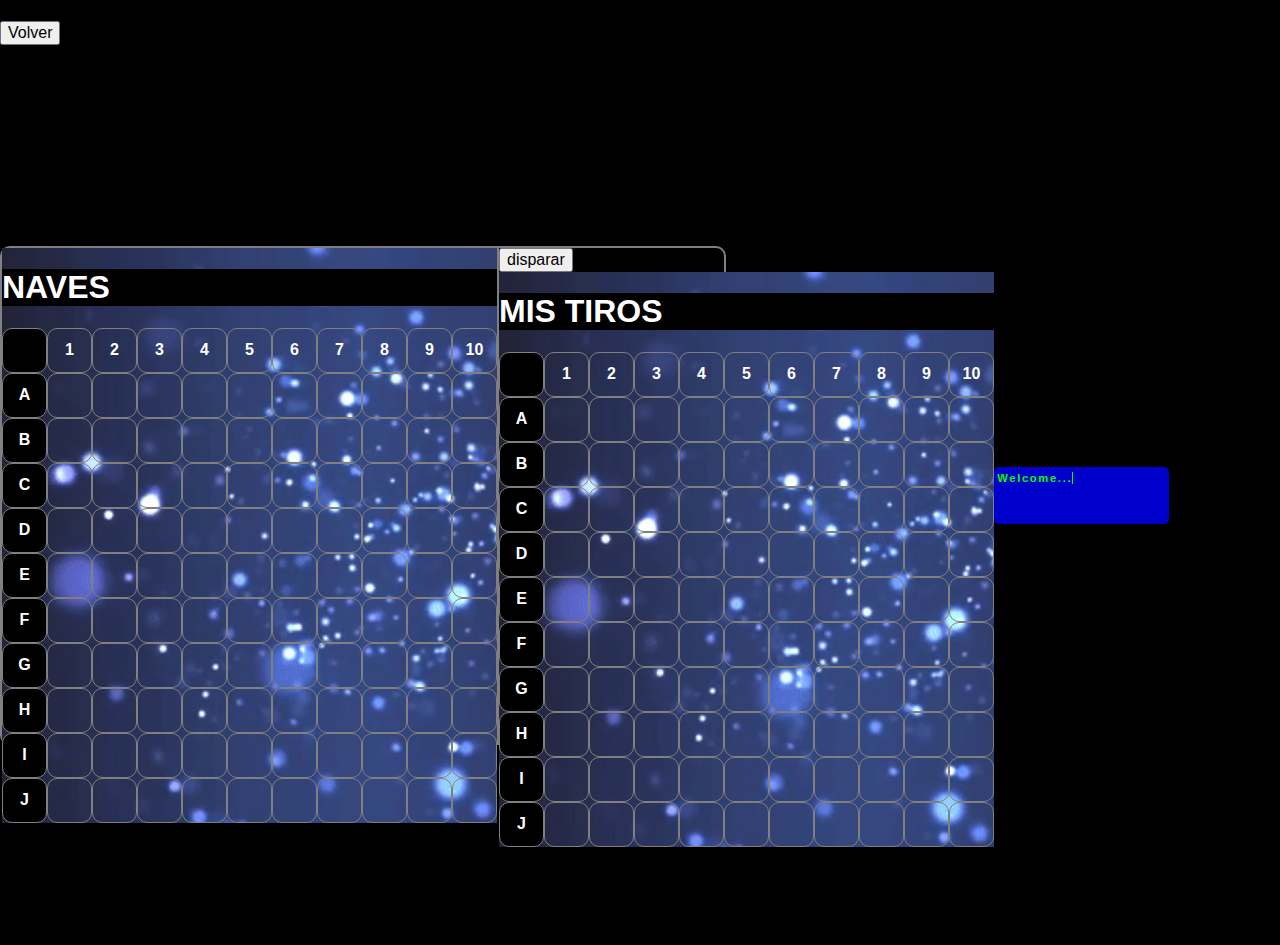
==== src/main/resources/static/web/game_view.html @ 120fff2d "primer commit, controla tiros con paquete de shiplocs" ====
<!DOCTYPE html>
<html lang="en">

<head>
    <meta charset="UTF-8">
    <meta name="viewport" content="width=device-width, initial-scale=1.0">
    <meta http-equiv="X-UA-Compatible" content="ie=edge">
    <title>Document</title>
    <link rel="stylesheet" href="game.css">
    <link rel="stylesheet" href="normalize.css" />
    <link rel="stylesheet" href="style.css" />
</head>

<body>

    <h1 id="titulo"></h1>
    <h2 id="versus"></h2>

    <button onclick="enviarBarco()" id="botEnviar" class="shown">Enviar barcos de prueba </button>
    <button onclick="volverAGames()" id="botVolver" class="shown">Volver </button>

    <div class="decote">

        <div class="flex-container">


            <div id="grid">
                <!--The grid will appear here -->
            </div>

            <div id="dock">
                <div id="display">
                    <p>Welcome...<br></p>
                </div>

                <!--The new ships will show up here, waiting for been placed in the grid -->
                <div id="misTiros"><button id="botDisparar" onclick="disparar()">disparar</button>
                    <div id="grid2">
                        <!--The grid will appear here -->
                    </div>
                </div>
            </div>


        </div>



    </div>



    <script src="state.js"></script>
    <script src="ships.js"></script>
    <script src="grid.js"></script>
    <script src="game_view.js"></script>


</body>

</html>
---- src/main/resources/static/web/game.css ----
.grid { margin:1em auto; border-collapse:collapse }
.grid td {
    cursor:pointer;
    width:30px; height:30px;
    border:1px solid #ccc;
    text-align:center;
    font-family:sans-serif; font-size:13px
}
.grid td.clicked {
    background-color:yellow;
    font-weight:bold; color:red;
}
---- src/main/resources/static/web/style.css ----
body{
    color:white;
    background-color: black
}
.flex-container{
    display: flex;
    flex-flow: row nowrap;
    justify-content: center;
    align-items: center;
    height: 100vh;
}
.decote{
    display:flex;
    flex-flow:row;
    align-items: center
}


#dock{
    height: 100px;
    width: 330px;
    display: flex;
    flex-flow: row wrap;
    justify-content: space-around;
    align-items: center;
    border: 2px solid rgb(128,128,128);
    border-bottom: 0;
    border-radius: 10px 10px 0 0;
    background-image: url('assets/dock-texture.jpg');
    background-size: cover;
    background-repeat: no-repeat;
}
.fuoco{
    position: absolute;
    z-index: 100;
}

#grid{
    /* background-image: url(assets/ocean.gif); */
    background-size: cover;
    border: 2px solid rgb(128,128,128);
    border-radius: 0 0 10px 10px;
    height: 330px;
    width: 330px;
    
}


.grid-wrapper{
    display: absolute;
    display: flex;
    flex-direction: column;
    background-image: url(assets/ocean.gif);
    background-size: cover;
}

.grid-row{
    display: flex;
    flex-direction: row;
}

.grid-cell{
    display: flex;
    box-sizing: border-box;
    width: 30px;
    height: 30px;
    border: 1.3px solid rgb(128,128,128);
    border-radius: 10px;
    vertical-align: middle;
    font-weight: bold;
    text-align: center;
    align-items: center;
}
.grid-cell-hit{
    border:2px solid rgb(250,0,0);
    background-color: rgb(250,0,0)
}
.fondoNegro{
    background-color: black
}
.grid-cell span{
    
    margin: auto
}
td{
    text-align:center
}
.shown{
    display:block
}
.hidden{
    display: none
}
.carrier-busy-cell, .battleship-busy-cell, .submarine-busy-cell, .destroyer-busy-cell, .patrol_boat-busy-cell{
    background-color: rgba(0,119,190,0.5);
    
}

.grid-row:first-child .grid-cell{
    background-image: url('assets/dock-texture.jpg');
    /*background-color: rgba(170,169,173,0.7);*/
}

.grid-cell:first-child{
    background-image: url('assets/dock-texture.jpg');
    
    /*background-color: rgba(170,169,173,0.7);*/
}

#display {
    color: rgb(0, 255, 0);
    background-color: rgb(0, 0, 205);
    height: 25px;
    width: 75%;
    padding: 0.2rem;
    order: 1;
    display: block;
    font-weight: bold;
    border-radius: 5px;
}
 #lista td{
    border: 1px solid  white ;
    
} 
#lista td:first-child{
    background-color: blue;
    width:5px;
}
#lista th{
    background-color: blue
}
#lista th:first-child{
    width:5px;
    background-color: blue
}
#lista{
    margin:auto;
    width:60%
}
.apuntado{
    border:0.5em solid red;
    background-color: blueviolet
}
#nuevo{
    text-align:center;
    margin:2em;
    margin-left: auto;
    margin-right: auto;
}
button:hover{
    cursor: pointer
}
#nuevo>button{
    color:red;
    font-weight: bolder;
    padding:1em
    
    
    
}

#loginForm, #logoutForm{
    margin:1em
}
#display p{
    font-size: 0.7em;
    display: inline-block;
    overflow: hidden; /* Ensures the content is not revealed until the animation */
    border-right: .15em solid rgb(0, 255, 0); /* The typwriter cursor */
    white-space: nowrap; /* Keeps the content on a single line */
    margin: 0 auto; /* Gives that scrolling effect as the typing happens */
    letter-spacing: .15em; /* Adjust as needed */
    animation: 
        typing 3.5s steps(40, end),
         blink-caret .75s step-end infinite; 
}
/* The typing effect */
@keyframes typing {
  from { width: 0 }
  to { width: 90% }
}

/* The typewriter cursor effect */
@keyframes blink-caret {
  from, to { border-color: transparent }
  50% { border-color: rgb(0, 255, 0); }
}

.grip{
    position: absolute;
    z-index: 99;
    left: 5px;
    top: 5px;
    width: 25px;
    height: 25px;
    background: gray;
    background-image: url('assets/icons/hand-grab-icon.jpg');
    background-size: contain;
    border-radius: 50%;
    opacity: .7;
    cursor: grab;
}

.grid-item{
    transform-origin: 25px center;
    position: relative;
}

.grid-item .grid-item-content{
    width: inherit;
    height: inherit;
    background-position: center;
    background-repeat: no-repeat;
}


#carrier .grid-item-content{
    background-image: url('assets/ships/carrier.png');
    background-size: 85% 100%;
}

#battleship .grid-item-content{
    background-image: url('assets/ships/battleship.png');
    background-size: 85% 100%;
}

#submarine .grid-item-content{
    background-image: url('assets/ships/submarine.png');
    background-size: 90% 100%;
}

#destroyer .grid-item-content{
    background-image: url('assets/ships/destroyer.png');
    background-size: 100% 150%;
}

#patrol_boat .grid-item-content{
    background-image: url('assets/ships/patrol_boat.png');
    background-size: 100% 150%;
}

.absolute{
    position: absolute;
}

.hide{
    top: -1000px;
    left: -1000px;
}

@media only screen and (min-width: 576px){

    .flex-container{
        flex-flow: row;
    }

    #dock{
        width: 175px;
        height: 385px;
        flex-flow: column-reverse wrap;
        border: 2px solid rgb(128,128,128);
        border-left: 0;
        border-radius: 0 10px 10px 0;
    }

    #display{
        height: 50px;
    }

    #grid{
        height: 385px;
        width: 385px;
        border-radius: 10px 0 0 10px;
    }

    .grid-cell{
        width: 35px;
        height: 35px;
    }

    .grip{
        width: 25px;
        height: 25px;
    }
}

@media only screen and (min-width: 768px){

    .flex-container{
        flex-flow: row;
    }

    #dock{
        flex-flow: column-reverse wrap;
        width: 225px;
        height: 495px;
        border: 2px solid rgb(128,128,128);
        border-left: 0;
        border-radius: 0 10px 10px 0;
    }

    #display{
        height: 50px;
    }

    #grid{
        height: 495px;
        width: 495px;
        border-radius: 10px 0 0 10px;
    }

    .grid-cell{
        width: 45px;
        height: 45px;
    }

    .grip{
        width: 35px;
        height: 35px;
    }
}
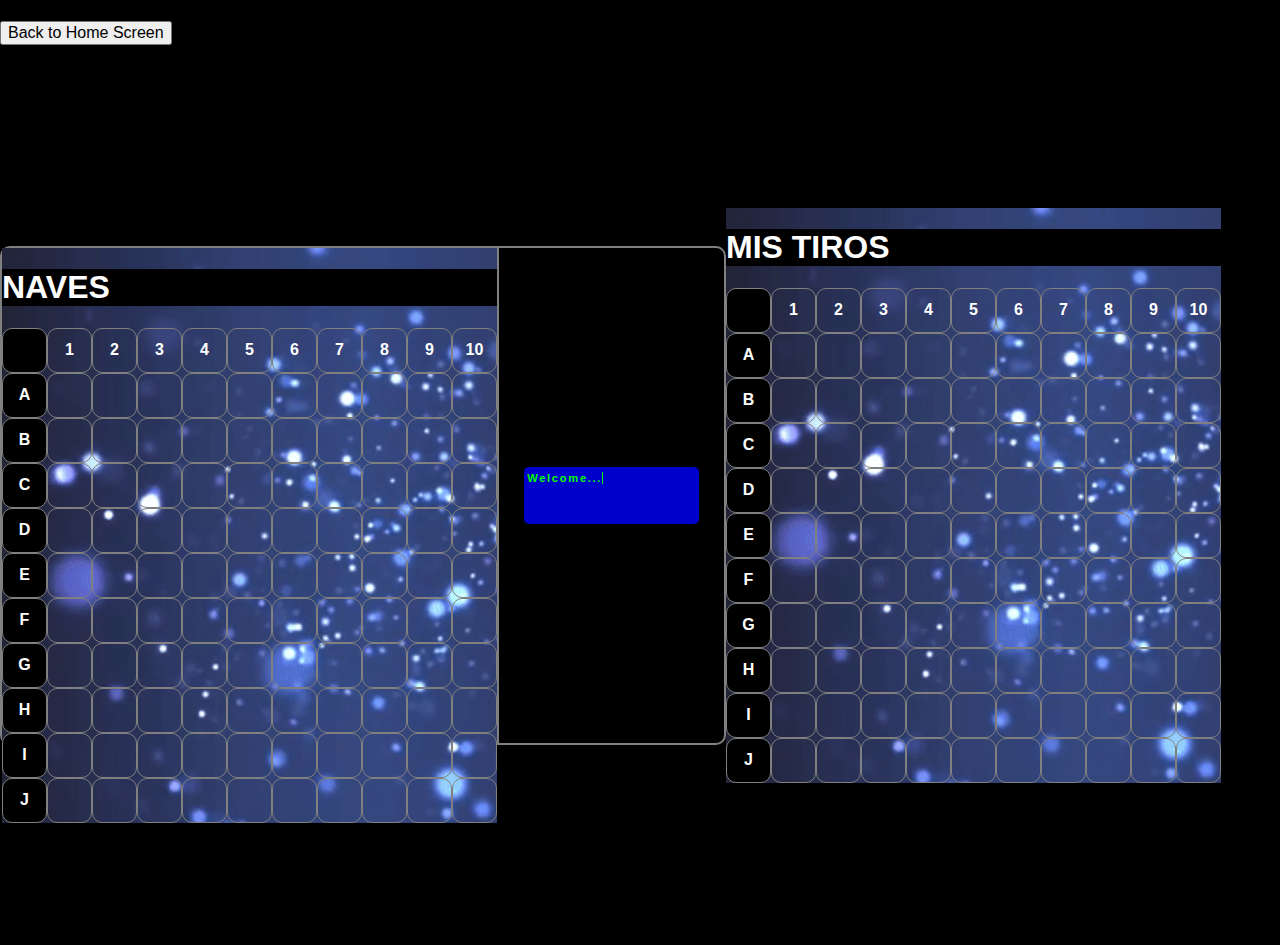
==== commit b36a3652: "Upload to heroku" ====
--- a/src/main/resources/static/web/game_view.html
+++ b/src/main/resources/static/web/game_view.html
@@ -16,8 +16,14 @@
     <h1 id="titulo"></h1>
     <h2 id="versus"></h2>
 
-    <button onclick="enviarBarco()" id="botEnviar" class="shown">Enviar barcos de prueba </button>
-    <button onclick="volverAGames()" id="botVolver" class="shown">Volver </button>
+    <button onclick="enviarBarco()" id="botEnviar" class="shown">Position vessels </button>
+    <button onclick="volverAGames()" id="botVolver" class="shown">Back to Home Screen</button>
+    <table id="tablaEstado">
+        <tr id="salvoes">
+
+        </tr>
+        <tr id="hundidos"></tr>
+    </table>
 
     <div class="decote">
 
@@ -32,12 +38,16 @@
                 <div id="display">
                     <p>Welcome...<br></p>
                 </div>
+                
 
-                <!--The new ships will show up here, waiting for been placed in the grid -->
-                <div id="misTiros"><button id="botDisparar" onclick="disparar()">disparar</button>
-                    <div id="grid2">
-                        <!--The grid will appear here -->
-                    </div>
+
+            </div>
+            <!--The new ships will show up here, waiting for been placed in the grid -->
+            <div id="misTiros"><button id="botDisparar" onclick="disparar()" class="hidden">Pick 5 locations and click
+                    to fire salvo</button>
+                <h3 id="esperandoDisp" class="hidden">Esperando disparos rivales</h3>
+                <div id="grid2">
+                    <!--The grid will appear here -->
                 </div>
             </div>
 
--- a/src/main/resources/static/web/style.css
+++ b/src/main/resources/static/web/style.css
@@ -138,6 +138,20 @@
     margin:auto;
     width:60%
 }
+#tablaEstado{
+   border-collapse: collapse;
+   width: 100%
+
+}
+
+  #tablaEstado, #tablaEstado th, #tablaEstado td {
+    border: 1px solid rgb(235, 57, 57);
+  }
+  .hundido{
+background-color: black
+  }
+
+
 .apuntado{
     border:0.5em solid red;
     background-color: blueviolet
